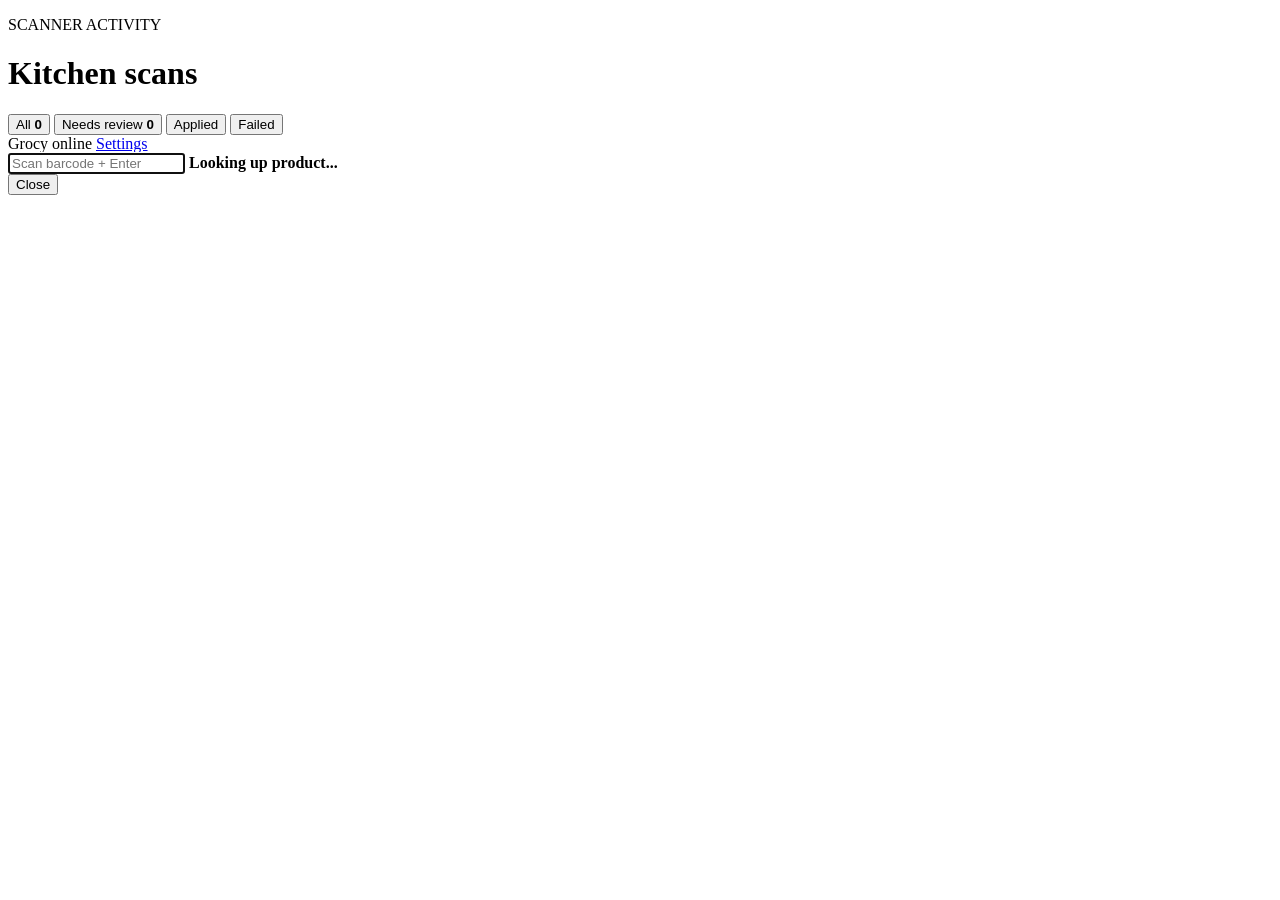
==== app/static/index.html @ 70ec7df5 "fix: show settings button on dashboard" ====
<!doctype html>
<html lang="en">
<head>
  <meta charset="utf-8">
  <meta name="viewport" content="width=device-width, initial-scale=1">
  <title>Pantry Signal</title>
  <link rel="preconnect" href="https://fonts.googleapis.com">
  <link rel="preconnect" href="https://fonts.gstatic.com" crossorigin>
  <link href="https://fonts.googleapis.com/css2?family=DM+Sans:wght@400;500;600&family=Fraunces:opsz,wght@9..144,600;9..144,800&family=IBM+Plex+Mono:wght@500;600&display=swap" rel="stylesheet">
  <link rel="stylesheet" href="/static/styles.css">
  <link rel="stylesheet" href="/static/scan-dialog.css">
</head>
<body>
  <header class="topbar">
    <div class="identity">
      <p>SCANNER ACTIVITY</p>
      <h1>Kitchen scans</h1>
    </div>
    <nav class="filters">
      <button class="active" data-filter="all">All <b id="all-count">0</b></button>
      <button data-filter="review">Needs review <b id="review-count">0</b></button>
      <button data-filter="applied">Applied</button>
      <button data-filter="failed">Failed</button>
    </nav>
    <div class="header-actions">
      <span class="online"><i></i> Grocy online</span>
      <a class="settings-button" href="/settings">Settings</a>
      <form id="quick-scan" class="quick-scan">
        <input name="barcode" placeholder="Scan barcode + Enter" autocomplete="off" required autofocus>
        <span class="scan-loading" aria-live="polite"><i></i><b>Looking up product...</b></span>
      </form>
    </div>
  </header>

  <main>
    <section id="scanner-status" class="scanner-status" aria-live="polite"></section>
    <div id="event-grid" class="event-grid"></div>
  </main>

  <dialog id="scan-dialog" class="scan-dialog">
    <button id="close-scan-dialog" class="close">Close</button>
    <div id="scan-preview-content"></div>
  </dialog>
  <aside id="review-drawer" class="review-drawer" aria-hidden="true">
    <button id="close-drawer" class="close">Close</button>
    <div id="drawer-content"></div>
  </aside>
  <div id="drawer-backdrop" class="backdrop hidden"></div>
  <div id="toast"></div>
  <script src="/static/app.js"></script>
</body>
</html>
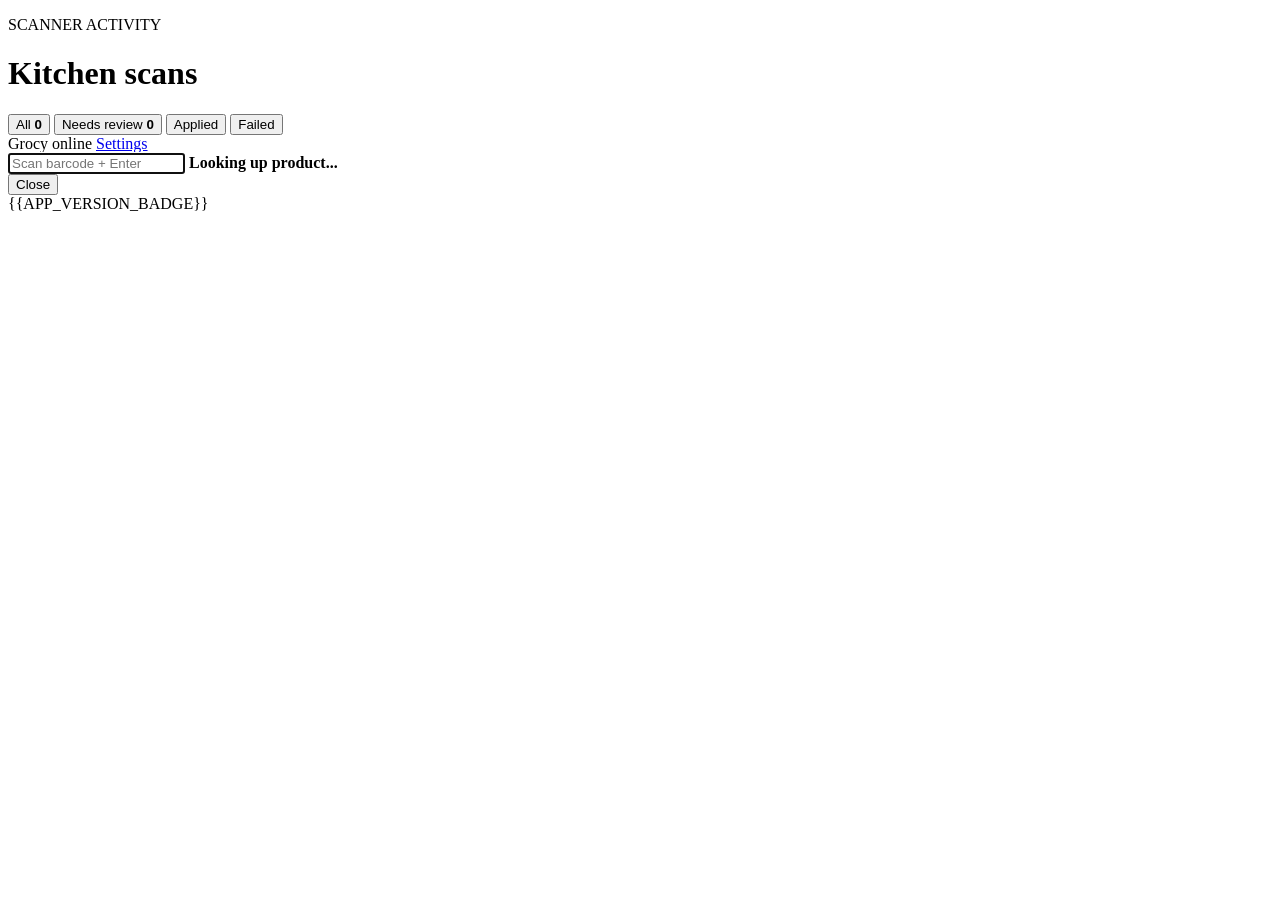
==== commit d13564d1: "feat: show app version in the frontend" ====
--- a/app/static/index.html
+++ b/app/static/index.html
@@ -47,6 +47,7 @@
   </aside>
   <div id="drawer-backdrop" class="backdrop hidden"></div>
   <div id="toast"></div>
+  {{APP_VERSION_BADGE}}
   <script src="/static/app.js"></script>
 </body>
 </html>
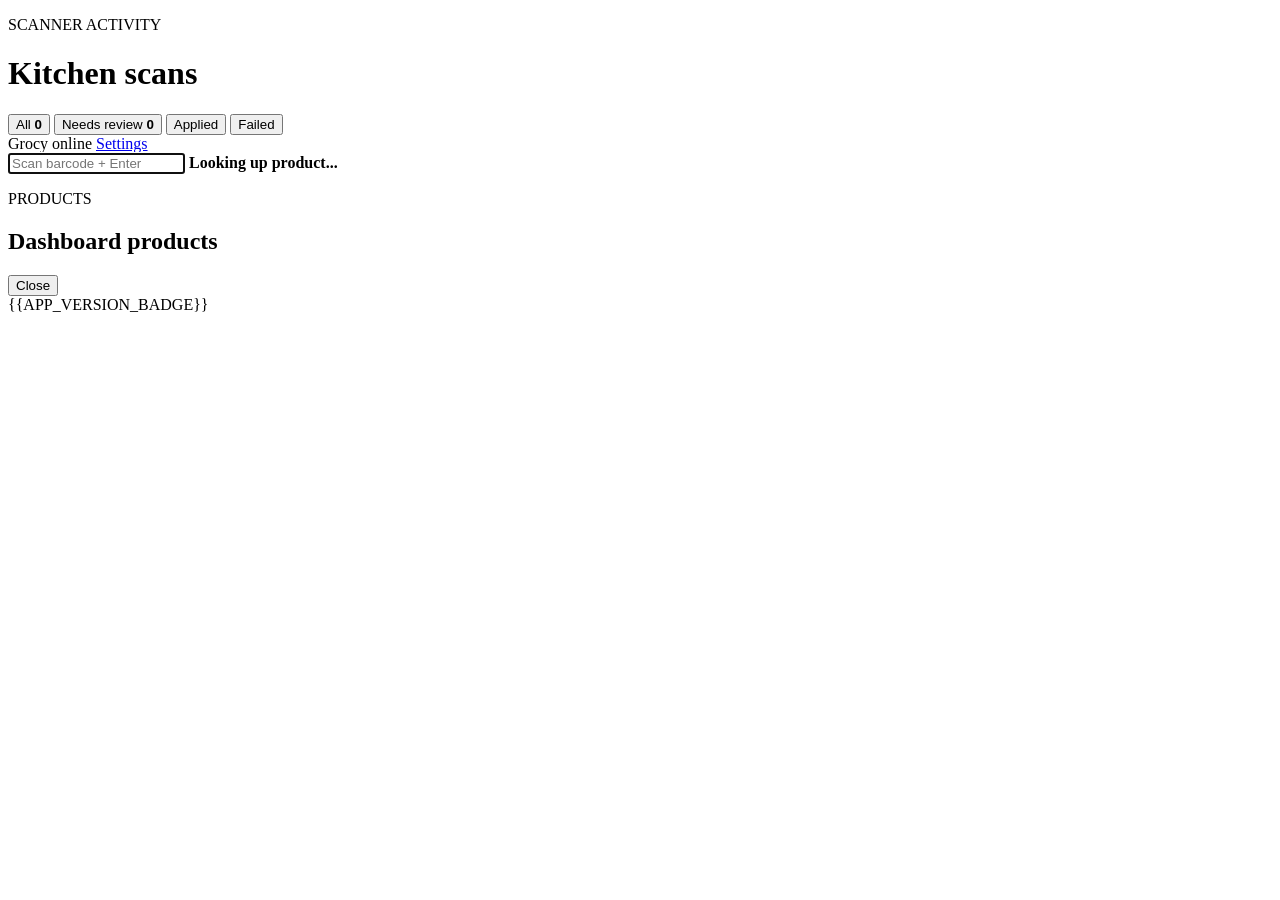
==== commit 96b52449: "feat: add dashboard product panel shell" ====
--- a/app/static/index.html
+++ b/app/static/index.html
@@ -34,12 +34,23 @@
 
   <main>
     <section id="scanner-status" class="scanner-status" aria-live="polite"></section>
+    <section id="products-panel" class="products-panel" aria-live="polite">
+      <div class="section-heading">
+        <p>PRODUCTS</p>
+        <h2>Dashboard products</h2>
+      </div>
+      <div id="product-grid" class="product-grid"></div>
+    </section>
     <div id="event-grid" class="event-grid"></div>
   </main>
 
   <dialog id="scan-dialog" class="scan-dialog">
     <button id="close-scan-dialog" class="close">Close</button>
     <div id="scan-preview-content"></div>
+  </dialog>
+  <dialog id="product-edit-dialog" class="scan-dialog">
+    <button id="close-product-edit-dialog" class="close">Close</button>
+    <div id="product-edit-content"></div>
   </dialog>
   <aside id="review-drawer" class="review-drawer" aria-hidden="true">
     <button id="close-drawer" class="close">Close</button>
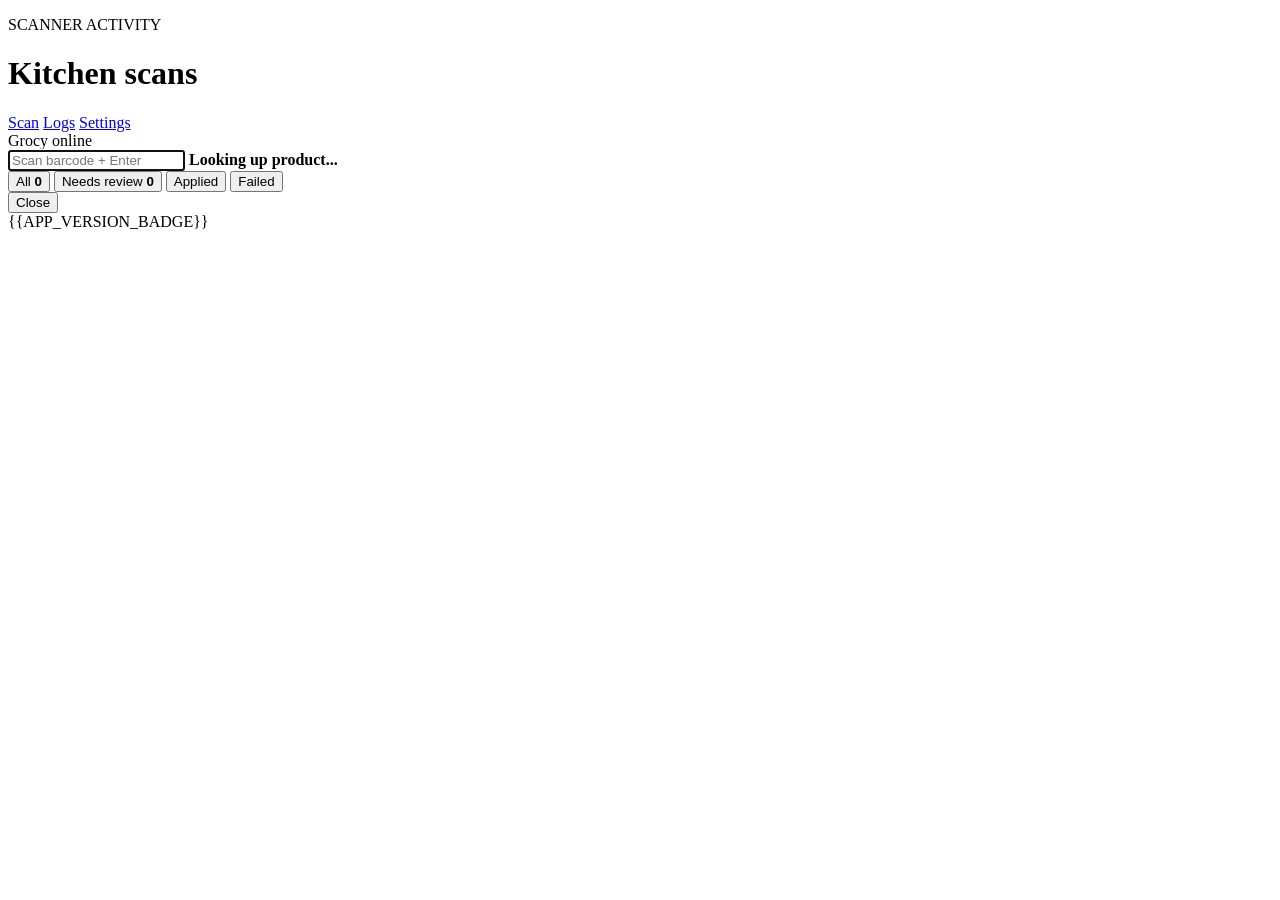
==== commit f05517d0: "Add dashboard product edit history logs" ====
--- a/app/static/index.html
+++ b/app/static/index.html
@@ -16,15 +16,13 @@
       <p>SCANNER ACTIVITY</p>
       <h1>Kitchen scans</h1>
     </div>
-    <nav class="filters">
-      <button class="active" data-filter="all">All <b id="all-count">0</b></button>
-      <button data-filter="review">Needs review <b id="review-count">0</b></button>
-      <button data-filter="applied">Applied</button>
-      <button data-filter="failed">Failed</button>
+    <nav class="filters page-tabs">
+      <a class="active" href="/">Scan</a>
+      <a href="/logs">Logs</a>
+      <a href="/settings">Settings</a>
     </nav>
     <div class="header-actions">
       <span class="online"><i></i> Grocy online</span>
-      <a class="settings-button" href="/settings">Settings</a>
       <form id="quick-scan" class="quick-scan">
         <input name="barcode" placeholder="Scan barcode + Enter" autocomplete="off" required autofocus>
         <span class="scan-loading" aria-live="polite"><i></i><b>Looking up product...</b></span>
@@ -33,14 +31,13 @@
   </header>
 
   <main>
+    <nav class="filters scan-filters">
+      <button class="active" data-filter="all">All <b id="all-count">0</b></button>
+      <button data-filter="review">Needs review <b id="review-count">0</b></button>
+      <button data-filter="applied">Applied</button>
+      <button data-filter="failed">Failed</button>
+    </nav>
     <section id="scanner-status" class="scanner-status" aria-live="polite"></section>
-    <section id="products-panel" class="products-panel" aria-live="polite">
-      <div class="section-heading">
-        <p>PRODUCTS</p>
-        <h2>Dashboard products</h2>
-      </div>
-      <div id="product-grid" class="product-grid"></div>
-    </section>
     <div id="event-grid" class="event-grid"></div>
   </main>
 
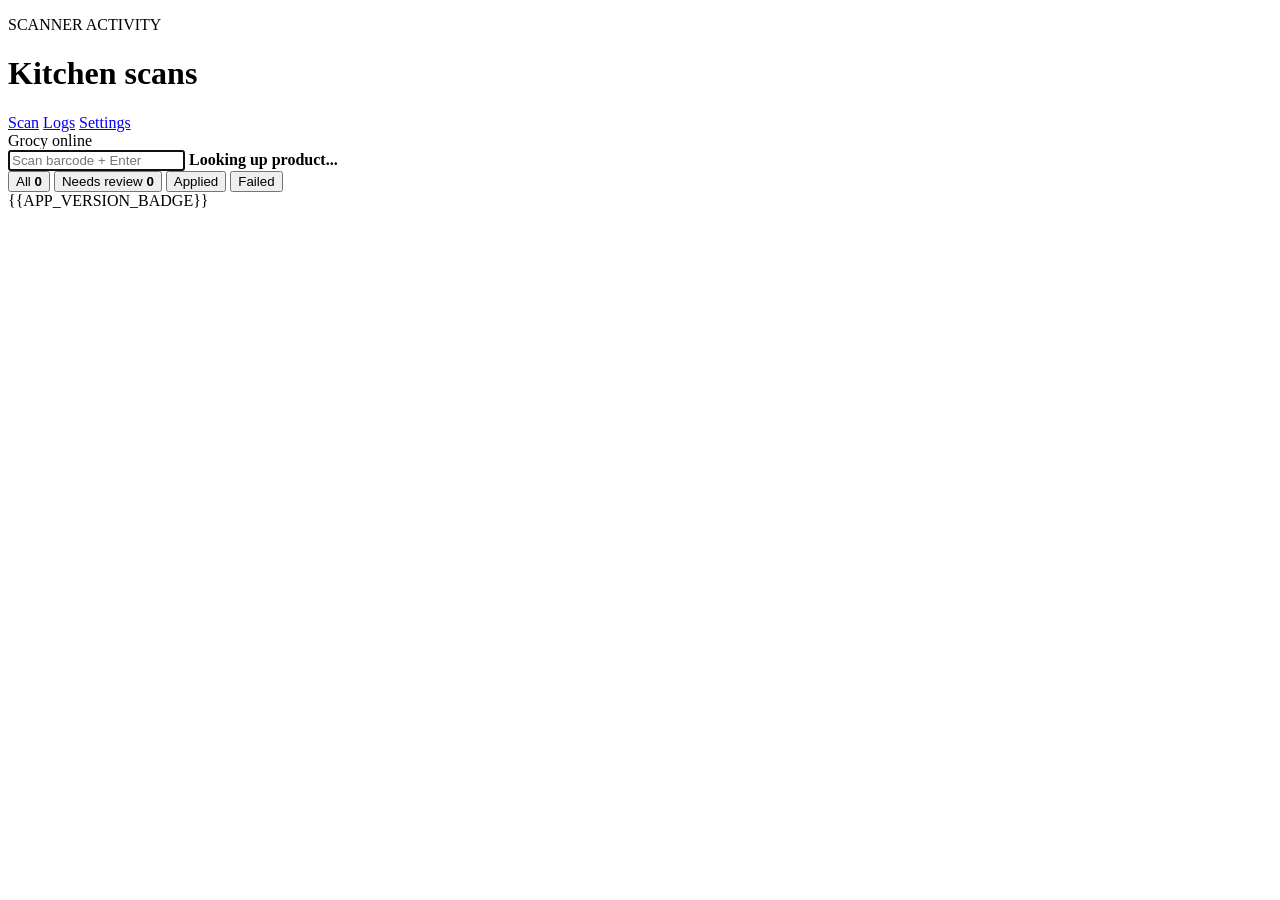
==== commit 6967c101: "fix: handle failed dashboard review confirmations" ====
--- a/app/static/index.html
+++ b/app/static/index.html
@@ -49,11 +49,10 @@
     <button id="close-product-edit-dialog" class="close">Close</button>
     <div id="product-edit-content"></div>
   </dialog>
-  <aside id="review-drawer" class="review-drawer" aria-hidden="true">
-    <button id="close-drawer" class="close">Close</button>
-    <div id="drawer-content"></div>
-  </aside>
-  <div id="drawer-backdrop" class="backdrop hidden"></div>
+  <dialog id="review-dialog" class="scan-dialog">
+    <button id="close-review-dialog" class="close">Close</button>
+    <div id="review-dialog-content"></div>
+  </dialog>
   <div id="toast"></div>
   {{APP_VERSION_BADGE}}
   <script src="/static/app.js"></script>
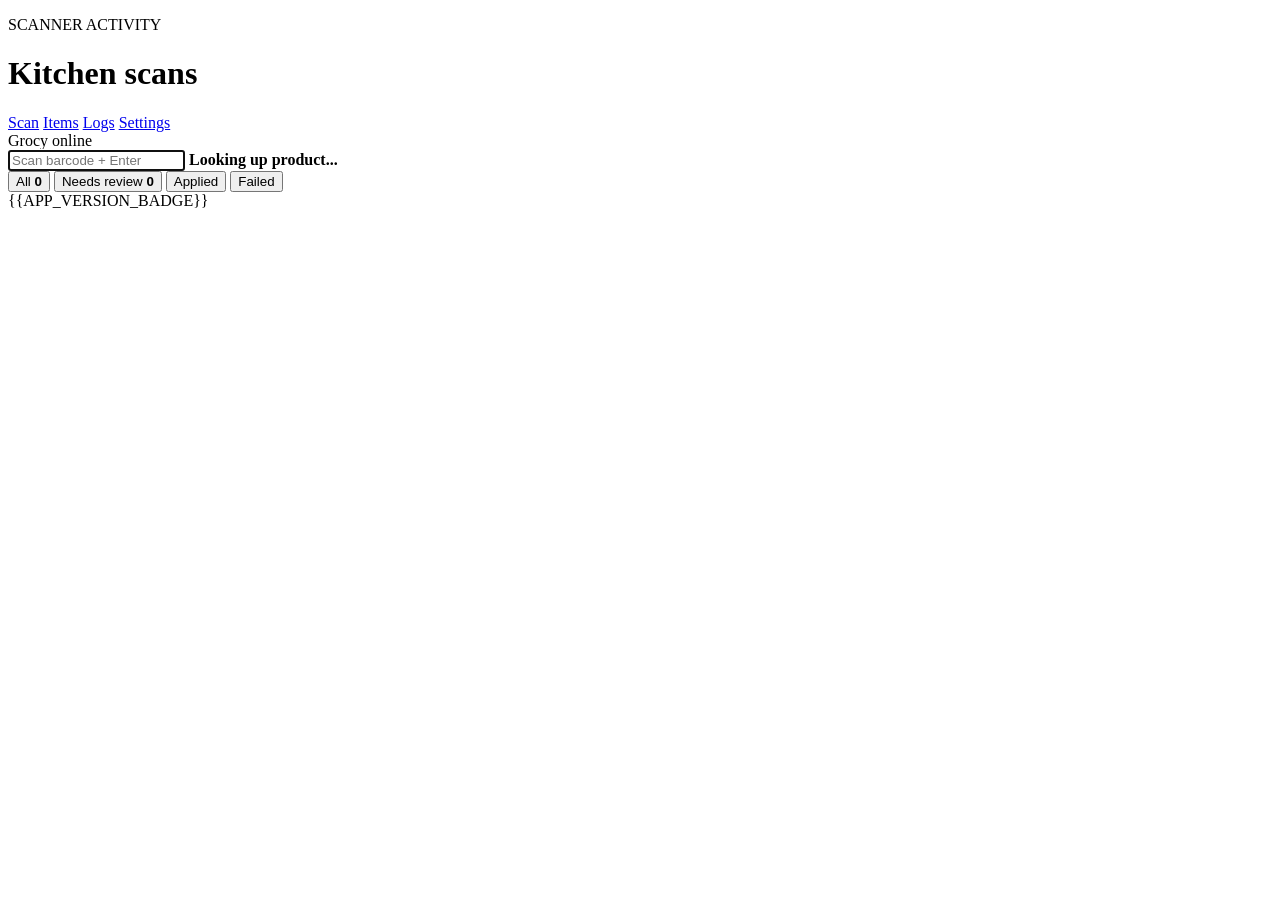
==== commit 701b556a: "Add manual items catalog page with shared stock confirm form. Introduces a mock /items flow for barc" ====
--- a/app/static/index.html
+++ b/app/static/index.html
@@ -18,6 +18,7 @@
     </div>
     <nav class="filters page-tabs">
       <a class="active" href="/">Scan</a>
+      <a href="/items">Items</a>
       <a href="/logs">Logs</a>
       <a href="/settings">Settings</a>
     </nav>
@@ -55,6 +56,7 @@
   </dialog>
   <div id="toast"></div>
   {{APP_VERSION_BADGE}}
+  <script src="/static/stock-confirm.js"></script>
   <script src="/static/app.js"></script>
 </body>
 </html>
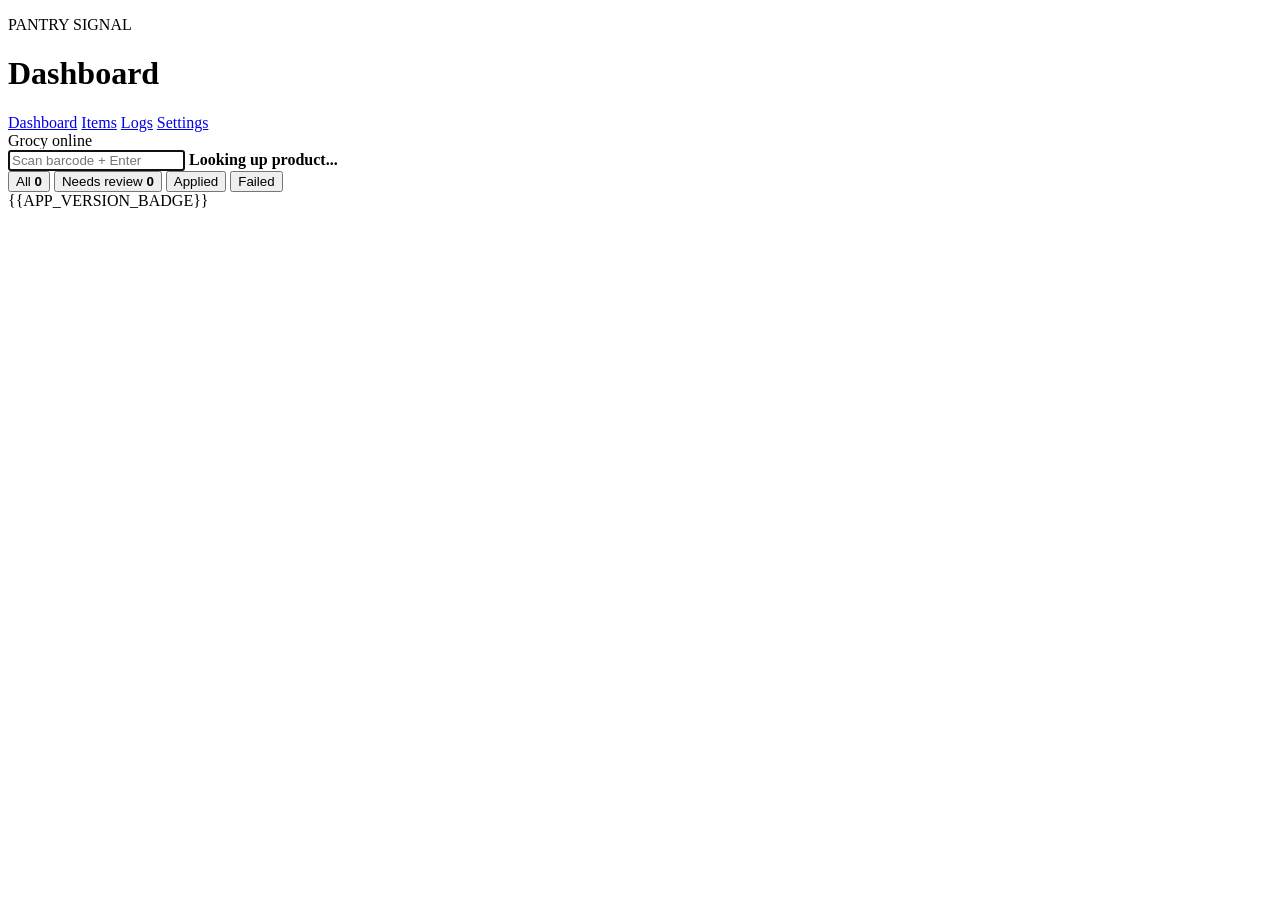
==== commit 26a30863: "Add manual catalog management and wire items stock to Grocy. Custom categories and items persist via" ====
--- a/app/static/index.html
+++ b/app/static/index.html
@@ -13,11 +13,11 @@
 <body>
   <header class="topbar">
     <div class="identity">
-      <p>SCANNER ACTIVITY</p>
-      <h1>Kitchen scans</h1>
+      <p>PANTRY SIGNAL</p>
+      <h1>Dashboard</h1>
     </div>
     <nav class="filters page-tabs">
-      <a class="active" href="/">Scan</a>
+      <a class="active" href="/">Dashboard</a>
       <a href="/items">Items</a>
       <a href="/logs">Logs</a>
       <a href="/settings">Settings</a>
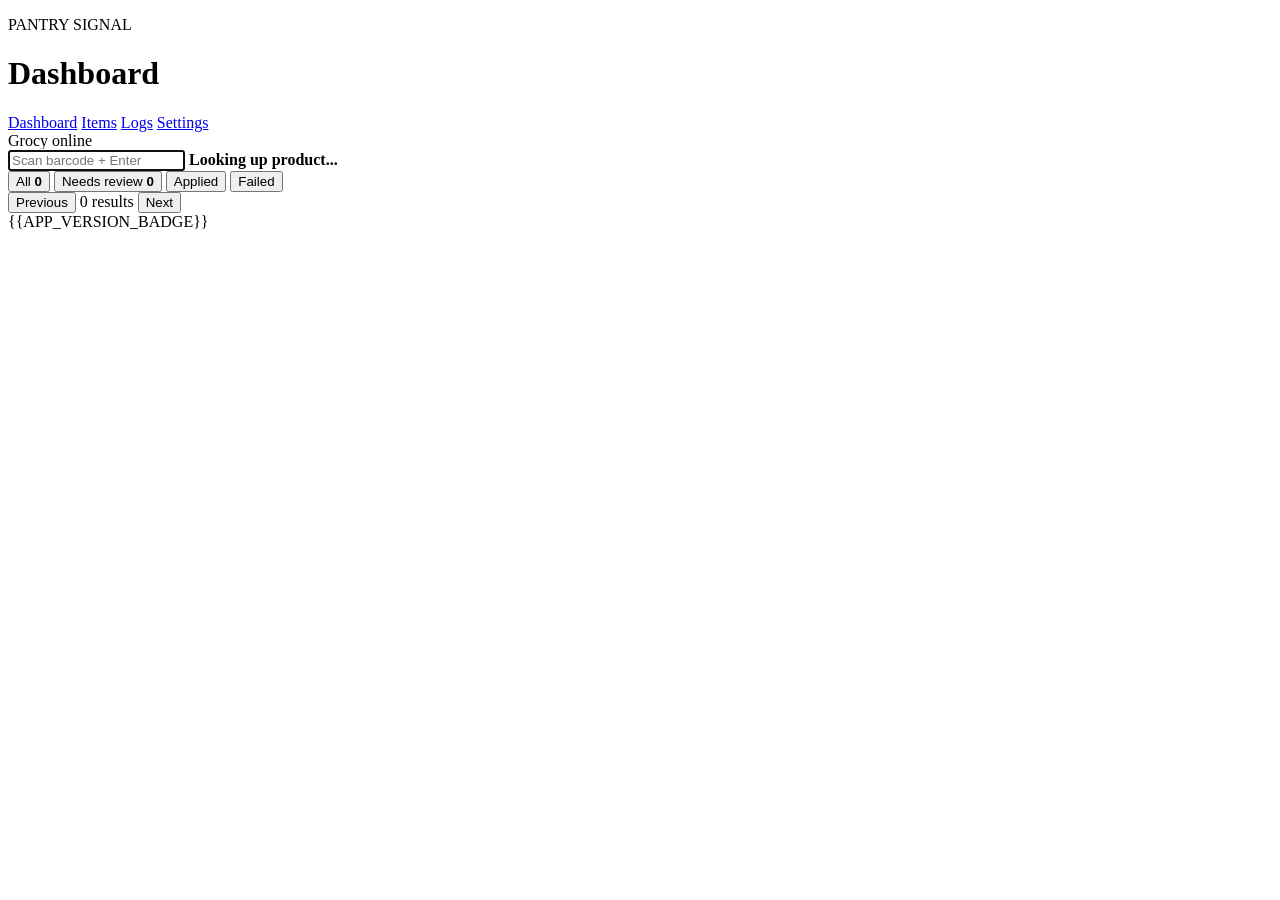
==== commit b91e533c: "Add dashboard pagination and fix settings scan events" ====
--- a/app/static/index.html
+++ b/app/static/index.html
@@ -38,6 +38,11 @@
       <button data-filter="applied">Applied</button>
       <button data-filter="failed">Failed</button>
     </nav>
+    <div class="dashboard-pagination">
+      <button type="button" id="dashboard-prev" class="secondary">Previous</button>
+      <span id="dashboard-page-status" class="log-page-status">0 results</span>
+      <button type="button" id="dashboard-next" class="secondary">Next</button>
+    </div>
     <section id="scanner-status" class="scanner-status" aria-live="polite"></section>
     <div id="event-grid" class="event-grid"></div>
   </main>
